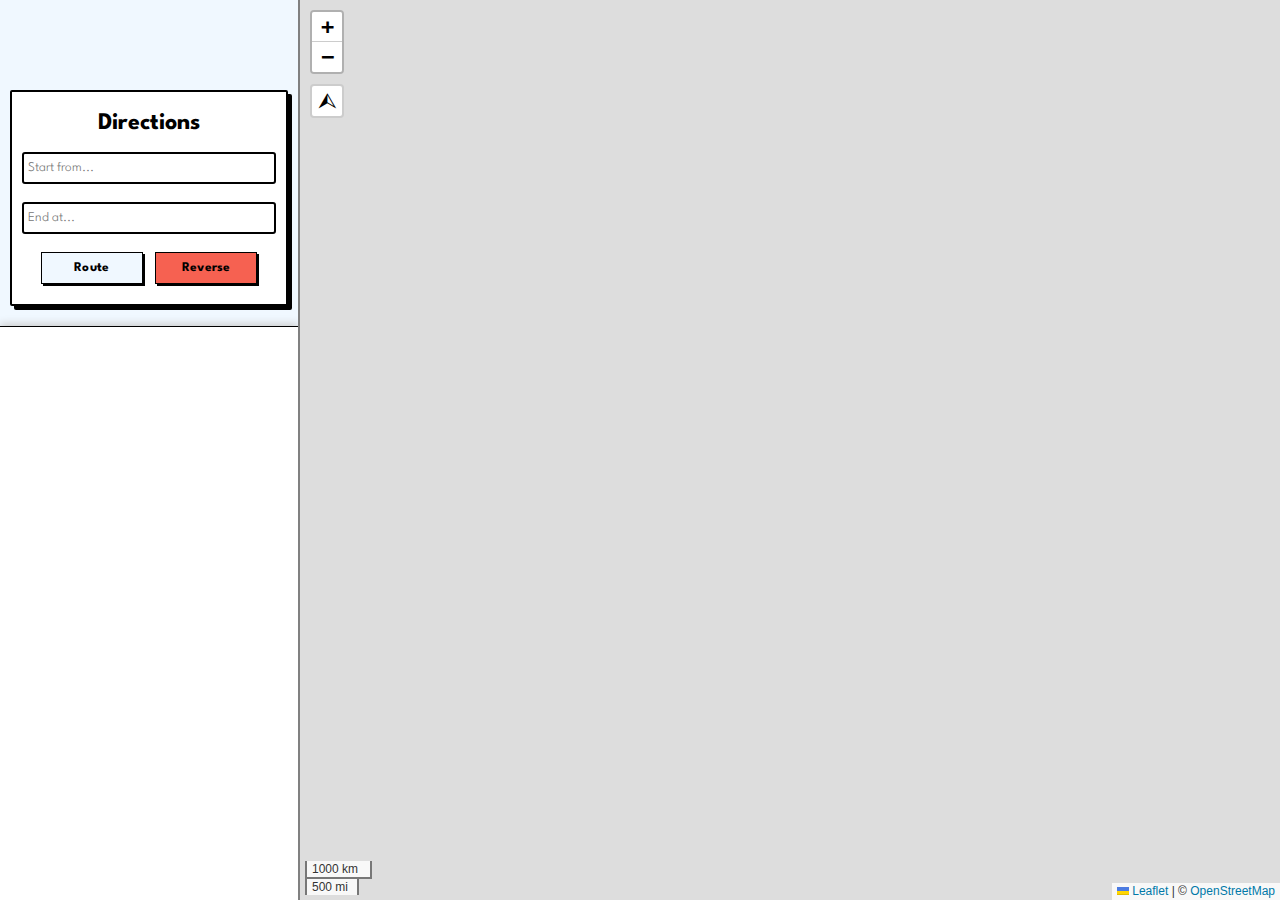
==== map/index.html @ 07511637 "Testing localstorage for emergency" ====
<!DOCTYPE html>
<html>
    <head>
        <!-- CSS -->
        <link rel="stylesheet" href="../css/leaflet.css"/>
        <link rel="stylesheet" href="../css/leaflet-routing-machine.css"/>
        <link rel="stylesheet" href="../css/map.css" />
    <body>
        <section id="sidebar">
            <form id="directions-form" onsubmit="routeFromInput(event)">
                <h2>Directions</h2>
                <input class="direction-input" id="from" name="from" placeholder="Start from..." type="text"/>
                <input class="direction-input" id="to" name="to" placeholder="End at..." type="text"/>
                <div id="form-buttons-container">
                    <input class='form-button' id='directions-route' type="submit" value="Route"/>
                    <input class='form-button' id='directions-reverse' type="button" value="Reverse"/>
                </div>
            </form> 
            <div id="alt-options">
                <!-- Have alternate options -->
                <!-- AKA, change emergency, or change chosen destination -->
                <div id="placeholder">
                    <!-- ... will have alt. options.
                    Change emergency dropdown, change chosen destination for emergency, switch from car to walking, & so on. -->
                </div>
            </div>
        </section>
        <div id="map"></div>
    
        <!-- NOTE: Order of import is important. -->
        <script src="../js/leaflet.js"></script>
        <script src="../js/leaflet-routing-machine.js"></script>
        <script src="../js/apis.js"></script>
        <script src="../js/map.js"></script>
    </body>
</html>
---- css/leaflet.css ----
/* required styles */

.leaflet-pane,
.leaflet-tile,
.leaflet-marker-icon,
.leaflet-marker-shadow,
.leaflet-tile-container,
.leaflet-pane > svg,
.leaflet-pane > canvas,
.leaflet-zoom-box,
.leaflet-image-layer,
.leaflet-layer {
	position: absolute;
	left: 0;
	top: 0;
	}
.leaflet-container {
	overflow: hidden;
	}
.leaflet-tile,
.leaflet-marker-icon,
.leaflet-marker-shadow {
	-webkit-user-select: none;
	   -moz-user-select: none;
	        user-select: none;
	  -webkit-user-drag: none;
	}
/* Prevents IE11 from highlighting tiles in blue */
.leaflet-tile::selection {
	background: transparent;
}
/* Safari renders non-retina tile on retina better with this, but Chrome is worse */
.leaflet-safari .leaflet-tile {
	image-rendering: -webkit-optimize-contrast;
	}
/* hack that prevents hw layers "stretching" when loading new tiles */
.leaflet-safari .leaflet-tile-container {
	width: 1600px;
	height: 1600px;
	-webkit-transform-origin: 0 0;
	}
.leaflet-marker-icon,
.leaflet-marker-shadow {
	display: block;
	}
/* .leaflet-container svg: reset svg max-width decleration shipped in Joomla! (joomla.org) 3.x */
/* .leaflet-container img: map is broken in FF if you have max-width: 100% on tiles */
.leaflet-container .leaflet-overlay-pane svg {
	max-width: none !important;
	max-height: none !important;
	}
.leaflet-container .leaflet-marker-pane img,
.leaflet-container .leaflet-shadow-pane img,
.leaflet-container .leaflet-tile-pane img,
.leaflet-container img.leaflet-image-layer,
.leaflet-container .leaflet-tile {
	max-width: none !important;
	max-height: none !important;
	width: auto;
	padding: 0;
	}

.leaflet-container img.leaflet-tile {
	/* See: https://bugs.chromium.org/p/chromium/issues/detail?id=600120 */
	mix-blend-mode: plus-lighter;
}

.leaflet-container.leaflet-touch-zoom {
	-ms-touch-action: pan-x pan-y;
	touch-action: pan-x pan-y;
	}
.leaflet-container.leaflet-touch-drag {
	-ms-touch-action: pinch-zoom;
	/* Fallback for FF which doesn't support pinch-zoom */
	touch-action: none;
	touch-action: pinch-zoom;
}
.leaflet-container.leaflet-touch-drag.leaflet-touch-zoom {
	-ms-touch-action: none;
	touch-action: none;
}
.leaflet-container {
	-webkit-tap-highlight-color: transparent;
}
.leaflet-container a {
	-webkit-tap-highlight-color: rgba(51, 181, 229, 0.4);
}
.leaflet-tile {
	filter: inherit;
	visibility: hidden;
	}
.leaflet-tile-loaded {
	visibility: inherit;
	}
.leaflet-zoom-box {
	width: 0;
	height: 0;
	-moz-box-sizing: border-box;
	     box-sizing: border-box;
	z-index: 800;
	}
/* workaround for https://bugzilla.mozilla.org/show_bug.cgi?id=888319 */
.leaflet-overlay-pane svg {
	-moz-user-select: none;
	}

.leaflet-pane         { z-index: 400; }

.leaflet-tile-pane    { z-index: 200; }
.leaflet-overlay-pane { z-index: 400; }
.leaflet-shadow-pane  { z-index: 500; }
.leaflet-marker-pane  { z-index: 600; }
.leaflet-tooltip-pane   { z-index: 650; }
.leaflet-popup-pane   { z-index: 700; }

.leaflet-map-pane canvas { z-index: 100; }
.leaflet-map-pane svg    { z-index: 200; }

.leaflet-vml-shape {
	width: 1px;
	height: 1px;
	}
.lvml {
	behavior: url(#default#VML);
	display: inline-block;
	position: absolute;
	}


/* control positioning */

.leaflet-control {
	position: relative;
	z-index: 800;
	pointer-events: visiblePainted; /* IE 9-10 doesn't have auto */
	pointer-events: auto;
	}
.leaflet-top,
.leaflet-bottom {
	position: absolute;
	z-index: 1000;
	pointer-events: none;
	}
.leaflet-top.leaflet-left {
	display: flex;
	flex-direction: column;
	justify-content: center;
	align-items: center;
}
.leaflet-top {
	top: 0;
	}
.leaflet-right {
	right: 0;
	}
.leaflet-bottom {
	bottom: 0;
	}
.leaflet-left {
	left: 0;
	}
.leaflet-control {
	float: left;
	clear: both;
	}
.leaflet-right .leaflet-control {
	float: right;
	}
.leaflet-top .leaflet-control {
	margin-top: 10px;
	}
.leaflet-bottom .leaflet-control {
	margin-bottom: 10px;
	}
.leaflet-left .leaflet-control {
	margin-left: 10px;
	}
.leaflet-right .leaflet-control {
	margin-right: 10px;
	}


/* zoom and fade animations */

.leaflet-fade-anim .leaflet-popup {
	opacity: 0;
	-webkit-transition: opacity 0.2s linear;
	   -moz-transition: opacity 0.2s linear;
	        transition: opacity 0.2s linear;
	}
.leaflet-fade-anim .leaflet-map-pane .leaflet-popup {
	opacity: 1;
	}
.leaflet-zoom-animated {
	-webkit-transform-origin: 0 0;
	    -ms-transform-origin: 0 0;
	        transform-origin: 0 0;
	}
svg.leaflet-zoom-animated {
	will-change: transform;
}

.leaflet-zoom-anim .leaflet-zoom-animated {
	-webkit-transition: -webkit-transform 0.25s cubic-bezier(0,0,0.25,1);
	   -moz-transition:    -moz-transform 0.25s cubic-bezier(0,0,0.25,1);
	        transition:         transform 0.25s cubic-bezier(0,0,0.25,1);
	}
.leaflet-zoom-anim .leaflet-tile,
.leaflet-pan-anim .leaflet-tile {
	-webkit-transition: none;
	   -moz-transition: none;
	        transition: none;
	}

.leaflet-zoom-anim .leaflet-zoom-hide {
	visibility: hidden;
	}


/* cursors */

.leaflet-interactive {
	cursor: pointer;
	}
.leaflet-grab {
	cursor: -webkit-grab;
	cursor:    -moz-grab;
	cursor:         grab;
	}
.leaflet-crosshair,
.leaflet-crosshair .leaflet-interactive {
	cursor: crosshair;
	}
.leaflet-popup-pane,
.leaflet-control {
	cursor: auto;
	}
.leaflet-dragging .leaflet-grab,
.leaflet-dragging .leaflet-grab .leaflet-interactive,
.leaflet-dragging .leaflet-marker-draggable {
	cursor: move;
	cursor: -webkit-grabbing;
	cursor:    -moz-grabbing;
	cursor:         grabbing;
	}

/* marker & overlays interactivity */
.leaflet-marker-icon,
.leaflet-marker-shadow,
.leaflet-image-layer,
.leaflet-pane > svg path,
.leaflet-tile-container {
	pointer-events: none;
	}

.leaflet-marker-icon.leaflet-interactive,
.leaflet-image-layer.leaflet-interactive,
.leaflet-pane > svg path.leaflet-interactive,
svg.leaflet-image-layer.leaflet-interactive path {
	pointer-events: visiblePainted; /* IE 9-10 doesn't have auto */
	pointer-events: auto;
	}

/* visual tweaks */

.leaflet-container {
	background: #ddd;
	outline-offset: 1px;
	}
.leaflet-container a {
	color: #0078A8;
	}
.leaflet-zoom-box {
	border: 2px dotted #38f;
	background: rgba(255,255,255,0.5);
	}


/* general typography */
.leaflet-container {
	font-family: "Helvetica Neue", Arial, Helvetica, sans-serif;
	font-size: 12px;
	font-size: 0.75rem;
	line-height: 1.5;
	}


/* general toolbar styles */

.leaflet-bar {
	box-shadow: 0 1px 5px rgba(0,0,0,0.65);
	border-radius: 4px;
	}
.leaflet-bar a {
	background-color: #fff;
	border-bottom: 1px solid #ccc;
	width: 26px;
	height: 26px;
	line-height: 26px;
	display: block;
	text-align: center;
	text-decoration: none;
	color: black;
	}
.leaflet-bar a,
.leaflet-control-layers-toggle {
	background-position: 50% 50%;
	background-repeat: no-repeat;
	display: block;
	}
.leaflet-bar a:hover,
.leaflet-bar a:focus {
	background-color: #f4f4f4;
	}
.leaflet-bar a:first-child {
	border-top-left-radius: 4px;
	border-top-right-radius: 4px;
	}
.leaflet-bar a:last-child {
	border-bottom-left-radius: 4px;
	border-bottom-right-radius: 4px;
	border-bottom: none;
	}
.leaflet-bar a.leaflet-disabled {
	cursor: default;
	background-color: #f4f4f4;
	color: #bbb;
	}

.leaflet-touch .leaflet-bar a {
	width: 30px;
	height: 30px;
	line-height: 30px;
	}
.leaflet-touch .leaflet-bar a:first-child {
	border-top-left-radius: 2px;
	border-top-right-radius: 2px;
	}
.leaflet-touch .leaflet-bar a:last-child {
	border-bottom-left-radius: 2px;
	border-bottom-right-radius: 2px;
	}

/* zoom control */

.leaflet-control-zoom-in,
.leaflet-control-zoom-out {
	font: bold 18px 'Lucida Console', Monaco, monospace;
	text-indent: 1px;
	}

.leaflet-touch .leaflet-control-zoom-in, .leaflet-touch .leaflet-control-zoom-out  {
	font-size: 22px;
	}


/* layers control */

.leaflet-control-layers {
	box-shadow: 0 1px 5px rgba(0,0,0,0.4);
	background: #fff;
	border-radius: 5px;
	}
.leaflet-control-layers-toggle {
	background-image: url(images/layers.png);
	width: 36px;
	height: 36px;
	}
.leaflet-retina .leaflet-control-layers-toggle {
	background-image: url(images/layers-2x.png);
	background-size: 26px 26px;
	}
.leaflet-touch .leaflet-control-layers-toggle {
	width: 44px;
	height: 44px;
	}
.leaflet-control-layers .leaflet-control-layers-list,
.leaflet-control-layers-expanded .leaflet-control-layers-toggle {
	display: none;
	}
.leaflet-control-layers-expanded .leaflet-control-layers-list {
	display: block;
	position: relative;
	}
.leaflet-control-layers-expanded {
	padding: 6px 10px 6px 6px;
	color: #333;
	background: #fff;
	}
.leaflet-control-layers-scrollbar {
	overflow-y: scroll;
	overflow-x: hidden;
	padding-right: 5px;
	}
.leaflet-control-layers-selector {
	margin-top: 2px;
	position: relative;
	top: 1px;
	}
.leaflet-control-layers label {
	display: block;
	font-size: 13px;
	font-size: 1.08333em;
	}
.leaflet-control-layers-separator {
	height: 0;
	border-top: 1px solid #ddd;
	margin: 5px -10px 5px -6px;
	}

/* Default icon URLs */
.leaflet-default-icon-path { /* used only in path-guessing heuristic, see L.Icon.Default */
	background-image: url(https://unpkg.com/leaflet@1.7.1/dist/images/marker-icon.png);
	}


/* attribution and scale controls */

.leaflet-container .leaflet-control-attribution {
	background: #fff;
	background: rgba(255, 255, 255, 0.8);
	margin: 0;
	}
.leaflet-control-attribution,
.leaflet-control-scale-line {
	padding: 0 5px;
	color: #333;
	line-height: 1.4;
	}
.leaflet-control-attribution a {
	text-decoration: none;
	}
.leaflet-control-attribution a:hover,
.leaflet-control-attribution a:focus {
	text-decoration: underline;
	}
.leaflet-attribution-flag {
	display: inline !important;
	vertical-align: baseline !important;
	width: 1em;
	height: 0.6669em;
	}
.leaflet-left .leaflet-control-scale {
	margin-left: 5px;
	}
.leaflet-bottom .leaflet-control-scale {
	margin-bottom: 5px;
	}
.leaflet-control-scale-line {
	border: 2px solid #777;
	border-top: none;
	line-height: 1.1;
	padding: 2px 5px 1px;
	white-space: nowrap;
	-moz-box-sizing: border-box;
	     box-sizing: border-box;
	background: rgba(255, 255, 255, 0.8);
	text-shadow: 1px 1px #fff;
	}
.leaflet-control-scale-line:not(:first-child) {
	border-top: 2px solid #777;
	border-bottom: none;
	margin-top: -2px;
	}
.leaflet-control-scale-line:not(:first-child):not(:last-child) {
	border-bottom: 2px solid #777;
	}

.leaflet-touch .leaflet-control-attribution,
.leaflet-touch .leaflet-control-layers,
.leaflet-touch .leaflet-bar {
	box-shadow: none;
	}
.leaflet-touch .leaflet-control-layers,
.leaflet-touch .leaflet-bar {
	border: 2px solid rgba(0,0,0,0.2);
	background-clip: padding-box;
	}


/* popup */

.leaflet-popup {
	position: absolute;
	text-align: center;
	margin-bottom: 20px;
	}
.leaflet-popup-content-wrapper {
	padding: 1px;
	text-align: left;
	border-radius: 12px;
	}
.leaflet-popup-content {
	margin: 13px 24px 13px 20px;
	line-height: 1.3;
	font-size: 13px;
	font-size: 1.08333em;
	min-height: 1px;
	}
.leaflet-popup-content p {
	margin: 17px 0;
	margin: 1.3em 0;
	}
.leaflet-popup-tip-container {
	width: 40px;
	height: 20px;
	position: absolute;
	left: 50%;
	margin-top: -1px;
	margin-left: -20px;
	overflow: hidden;
	pointer-events: none;
	}
.leaflet-popup-tip {
	width: 17px;
	height: 17px;
	padding: 1px;

	margin: -10px auto 0;
	pointer-events: auto;

	-webkit-transform: rotate(45deg);
	   -moz-transform: rotate(45deg);
	    -ms-transform: rotate(45deg);
	        transform: rotate(45deg);
	}
.leaflet-popup-content-wrapper,
.leaflet-popup-tip {
	background: white;
	color: #333;
	box-shadow: 0 3px 14px rgba(0,0,0,0.4);
	}
.leaflet-container a.leaflet-popup-close-button {
	position: absolute;
	top: 0;
	right: 0;
	border: none;
	text-align: center;
	width: 24px;
	height: 24px;
	font: 16px/24px Tahoma, Verdana, sans-serif;
	color: #757575;
	text-decoration: none;
	background: transparent;
	}
.leaflet-container a.leaflet-popup-close-button:hover,
.leaflet-container a.leaflet-popup-close-button:focus {
	color: #585858;
	}
.leaflet-popup-scrolled {
	overflow: auto;
	}

.leaflet-oldie .leaflet-popup-content-wrapper {
	-ms-zoom: 1;
	}
.leaflet-oldie .leaflet-popup-tip {
	width: 24px;
	margin: 0 auto;

	-ms-filter: "progid:DXImageTransform.Microsoft.Matrix(M11=0.70710678, M12=0.70710678, M21=-0.70710678, M22=0.70710678)";
	filter: progid:DXImageTransform.Microsoft.Matrix(M11=0.70710678, M12=0.70710678, M21=-0.70710678, M22=0.70710678);
	}

.leaflet-oldie .leaflet-control-zoom,
.leaflet-oldie .leaflet-control-layers,
.leaflet-oldie .leaflet-popup-content-wrapper,
.leaflet-oldie .leaflet-popup-tip {
	border: 1px solid #999;
	}


/* div icon */

.leaflet-div-icon {
	background: #fff;
	border: 1px solid #666;
	}


/* Tooltip */
/* Base styles for the element that has a tooltip */
.leaflet-tooltip {
	position: absolute;
	padding: 6px;
	background-color: #fff;
	border: 1px solid #fff;
	border-radius: 3px;
	color: #222;
	white-space: nowrap;
	-webkit-user-select: none;
	-moz-user-select: none;
	-ms-user-select: none;
	user-select: none;
	pointer-events: none;
	box-shadow: 0 1px 3px rgba(0,0,0,0.4);
	}
.leaflet-tooltip.leaflet-interactive {
	cursor: pointer;
	pointer-events: auto;
	}
.leaflet-tooltip-top:before,
.leaflet-tooltip-bottom:before,
.leaflet-tooltip-left:before,
.leaflet-tooltip-right:before {
	position: absolute;
	pointer-events: none;
	border: 6px solid transparent;
	background: transparent;
	content: "";
	}

/* Directions */

.leaflet-tooltip-bottom {
	margin-top: 6px;
}
.leaflet-tooltip-top {
	margin-top: -6px;
}
.leaflet-tooltip-bottom:before,
.leaflet-tooltip-top:before {
	left: 50%;
	margin-left: -6px;
	}
.leaflet-tooltip-top:before {
	bottom: 0;
	margin-bottom: -12px;
	border-top-color: #fff;
	}
.leaflet-tooltip-bottom:before {
	top: 0;
	margin-top: -12px;
	margin-left: -6px;
	border-bottom-color: #fff;
	}
.leaflet-tooltip-left {
	margin-left: -6px;
}
.leaflet-tooltip-right {
	margin-left: 6px;
}
.leaflet-tooltip-left:before,
.leaflet-tooltip-right:before {
	top: 50%;
	margin-top: -6px;
	}
.leaflet-tooltip-left:before {
	right: 0;
	margin-right: -12px;
	border-left-color: #fff;
	}
.leaflet-tooltip-right:before {
	left: 0;
	margin-left: -12px;
	border-right-color: #fff;
	}

/* Printing */

@media print {
	/* Prevent printers from removing background-images of controls. */
	.leaflet-control {
		-webkit-print-color-adjust: exact;
		print-color-adjust: exact;
		}
	}
---- css/leaflet-routing-machine.css ----
@import url('https://fonts.googleapis.com/css2?family=Bebas+Neue&family=League+Spartan:wght@100;200;300;400;500;600;700;800;900&display=swap');

.leaflet-routing-container, .leaflet-routing-error {
    width: 320px;
    background-color: white;
    padding-top: 4px;
    transition: all 0.2s ease;
    box-sizing: border-box;
    font-family: 'League Spartan', sans-serif;
}

.leaflet-control-container .leaflet-routing-container-hide {
    width: 32px;
    height: 32px;
}

.leaflet-routing-container h2 {
    font-size: 14px;
}

.leaflet-routing-container h3 {
    font-size: 12px;
    font-weight: normal;
}

.leaflet-routing-collapsible .leaflet-routing-geocoders {
    margin-top: 20px;
}

.leaflet-routing-alt, .leaflet-routing-geocoders, .leaflet-routing-error {
    padding: 6px;
    margin-top: 2px;
    margin-bottom: 6px;
    border-bottom: 1px solid #ccc;
    max-height: 320px;
    overflow-y: auto;
    transition: all 0.2s ease;
}

.leaflet-control-container .leaflet-routing-container-hide .leaflet-routing-alt, 
.leaflet-control-container .leaflet-routing-container-hide .leaflet-routing-geocoders {
    display: none;
}

.leaflet-bar .leaflet-routing-alt:last-child {
    border-bottom: none;
}

.leaflet-routing-alt-minimized {
    color: #888;
    max-height: 64px;
    overflow: hidden;
    cursor: pointer;
}

.leaflet-routing-alt table {
    border-collapse: collapse;
}

.leaflet-routing-alt tr:hover {
    background-color: #eee;
    cursor: pointer;
}

.leaflet-routing-alt::-webkit-scrollbar {
    width: 8px;
}

.leaflet-routing-alt::-webkit-scrollbar-track {
    border-radius: 2px;
    background-color: #eee;
}

.leaflet-routing-alt::-webkit-scrollbar-thumb {
    border-radius: 2px;
    background-color: #888;
}

.leaflet-routing-icon {
    background-image: url('../public/leaflet-routing-machine/leaflet.routing.icons.png');
    -webkit-background-size: 240px 20px;
    background-size: 240px 20px;
    background-repeat: no-repeat;
    margin: 0;
    content: '';
    display: inline-block;
    vertical-align: top;
    width: 20px;
    height: 20px;
}

.leaflet-routing-icon-continue         { background-position: 0 0; }
.leaflet-routing-icon-sharp-right      { background-position: -20px 0; }
.leaflet-routing-icon-turn-right       { background-position: -40px 0; }
.leaflet-routing-icon-bear-right       { background-position: -60px 0; }
.leaflet-routing-icon-u-turn           { background-position: -80px 0; }
.leaflet-routing-icon-sharp-left       { background-position: -100px 0; }
.leaflet-routing-icon-turn-left        { background-position: -120px 0; }
.leaflet-routing-icon-bear-left        { background-position: -140px 0; }
.leaflet-routing-icon-depart           { background-position: -160px 0; }
.leaflet-routing-icon-enter-roundabout { background-position: -180px 0; }
.leaflet-routing-icon-arrive           { background-position: -200px 0; }
.leaflet-routing-icon-via              { background-position: -220px 0; }

.leaflet-routing-geocoders div {
    padding: 4px 0px 4px 0px;
}

.leaflet-routing-geocoders input {
    width: 303px;
    width: calc(100% - 4px);
    line-height: 1.67;
    border: 1px solid #ccc;
}

.leaflet-routing-geocoders button {
    font: bold 18px 'Lucida Console', Monaco, monospace;
    border: 1px solid #ccc;
    border-radius: 4px;
    background-color: white;
    margin: 0;
    margin-right: 3px;
    float: right;
    cursor: pointer;
    transition: background-color 0.2s ease;
}

.leaflet-routing-add-waypoint:after {
    content: '+';
}

.leaflet-routing-reverse-waypoints:after {
    font-weight: normal;
    content: '\21c5';
}

.leaflet-routing-geocoders button:hover {
    background-color: #eee;
}

.leaflet-routing-geocoders input,.leaflet-routing-remove-waypoint,.leaflet-routing-geocoder {
    position: relative;
}

.leaflet-routing-geocoder-result {
    font: 12px/1.5 "Helvetica Neue", Arial, Helvetica, sans-serif;
    position: absolute;
    max-height: 0;
    overflow: hidden;
    transition: all 0.5s ease;
    z-index: 1000; /* Arbitrary, but try to be above "most" things. */
}

.leaflet-routing-geocoder-result table {
    width: 100%;
    border: 1px solid #ccc;
    border-radius: 0 0 4px 4px;
    background-color: white;
    cursor: pointer;
}

.leaflet-routing-geocoder-result-open {
    max-height: 800px;
}

.leaflet-routing-geocoder-selected, .leaflet-routing-geocoder-result tr:hover {
    background-color: #eee;
}

.leaflet-routing-geocoder-no-results {
    font-style: italic;
    color: #888;
}

.leaflet-routing-remove-waypoint {
    background-color: transparent;
    display: inline-block;
    vertical-align: middle;
    cursor: pointer;
}

.leaflet-routing-remove-waypoint:after {
    position: absolute;
    display: block;
    width: 15px;
    height: 1px;
    z-index: 1;
    right: 1px;
    top: 4px;
    bottom: 0;
    margin: auto;
    padding: 2px;
    font-size: 18px;
    font-weight: bold;
    content: "\00d7";
    text-align: center;
    cursor: pointer;
    color: #ccc;
    background: white;
    padding-bottom: 16px;
    margin-top: -16px;
    padding-right: 4px;
    line-height: 1;
}

.leaflet-routing-remove-waypoint:hover {
    color: black;
}

.leaflet-routing-instruction-distance {
    width: 48px;
}

.leaflet-routing-collapse-btn {
    position: absolute;
    top: 0;
    right: 6px;
    font-size: 24px;
    color: #ccc;
    font-weight: bold;
}

.leaflet-routing-collapse-btn:after {
    content: '\00d7';
}

.leaflet-routing-container-hide .leaflet-routing-collapse-btn {
    position: relative;
    left: 4px;
    top: 4px;
    display: block;
    width: 26px;
    height: 23px;
    background-image: url('routing-icon.png');
}

.leaflet-routing-container-hide .leaflet-routing-collapse-btn:after {
    content: none;
}

.leaflet-top .leaflet-routing-container.leaflet-routing-container-hide {
    margin-top: 10px !important;
}
.leaflet-right .leaflet-routing-container.leaflet-routing-container-hide {
    margin-right: 10px !important;
}
.leaflet-bottom .leaflet-routing-container.leaflet-routing-container-hide {
    margin-bottom: 10px !important;
}
.leaflet-left .leaflet-routing-container.leaflet-routing-container-hide {
    margin-left: 10px !important;
}

@media only screen and (max-width: 640px) {
    .leaflet-routing-container {
        margin: 0 !important;
        padding: 0 !important;
        width: 100%;
        height: 100%;
    }
}
---- css/map.css ----
@import url('https://fonts.googleapis.com/css2?family=Bebas+Neue&family=League+Spartan:wght@100;200;300;400;500;600;700;800;900&display=swap');

* {
    margin: 0;
    box-sizing: border-box;
}

#map { 
    width: calc(100vw - clamp(200px, 30vw, 300px));
    position: absolute;
    height: 100vh;
    left: clamp(200px, 30vw, 300px);
    top: 0;
    margin: 0;
    padding: 0;
}

/** add maybe a slider to drag between sidebar and map **/

#sidebar {
    overflow-x: hidden;
    background: aliceblue;
    position: absolute;
    border-right: grey solid 2px;
    top: 0;
    left: 0;
    width: clamp(200px, 30vw, 300px);
    height: 100vh;
    overflow-y: scroll;
    display: flex;
    flex-direction: column;
    justify-content: center;
    align-items: center;
}

#directions-form {
    display: flex;
    flex-direction: column;
    justify-content: center;
    align-items: center;
    gap: 2vh;
    width: calc(100% - 20px);
    margin-top: 10vh;
    padding: 10px;
    padding-top: 20px;
    padding-bottom: 20px;
    border: solid 2px black;
    border-radius: 2px;
    box-shadow: 4px 4px black;
    background: white;
    color: black;
    font-family: 'League Spartan', sans-serif;
    font-weight: 700;
}

#form-buttons-container {
    width: 100%;
    display: flex;
    flex-wrap: wrap;
    flex-direction: row;
    justify-content: center;
    align-items: center;
    gap: 1vw;
}

.form-button {
    width: 40%;
    height: 2rem;
    font-family: 'League Spartan', sans-serif;
    font-weight: 700;
    letter-spacing: 0.02em;
    border: solid 1px black;
    cursor: pointer;
    box-shadow: 2px 2px black;
    transition: all 0.2s ease;
}

.form-button:hover {
    box-shadow: none;
}

#directions-route {
    background: aliceblue;
}

#directions-reverse {
    background: #f66151;
}

#alt-options {
    width: 100%;
    background: white;
    color: black;
    border-top: solid 1px black;
    height: 100%;
    overflow-y: scroll;
    overflow-x: hidden;
    margin-top: 20px;
    display: flex;
    flex-direction: column;
    justify-content: center;
    box-shadow: 0px -2px 8px rgb(202, 202, 202);
}

.direction-input {
    border: solid 2px black;
    border-radius: 3px;
    padding: 4px;
    width: 100%;
    height: 2rem;
    text-overflow: ellipsis;
    font-family: 'League Spartan', sans-serif;
    font-weight: 300;
}

.map-button {
    width: 34px;
    height: 34px;
    background: white;
    line-height: 30px;
    border-radius: 4px;
    cursor: pointer;
    text-decoration: none;
    color: black;
    font-size: 22px;
    text-align: center;
    font-family: bold 'Lucida Console', Monaco, monospace;
    border: 2px solid rgba(0,0,0,0.2);
}

.map-button:hover {
    background-color: #f4f4f4;
}
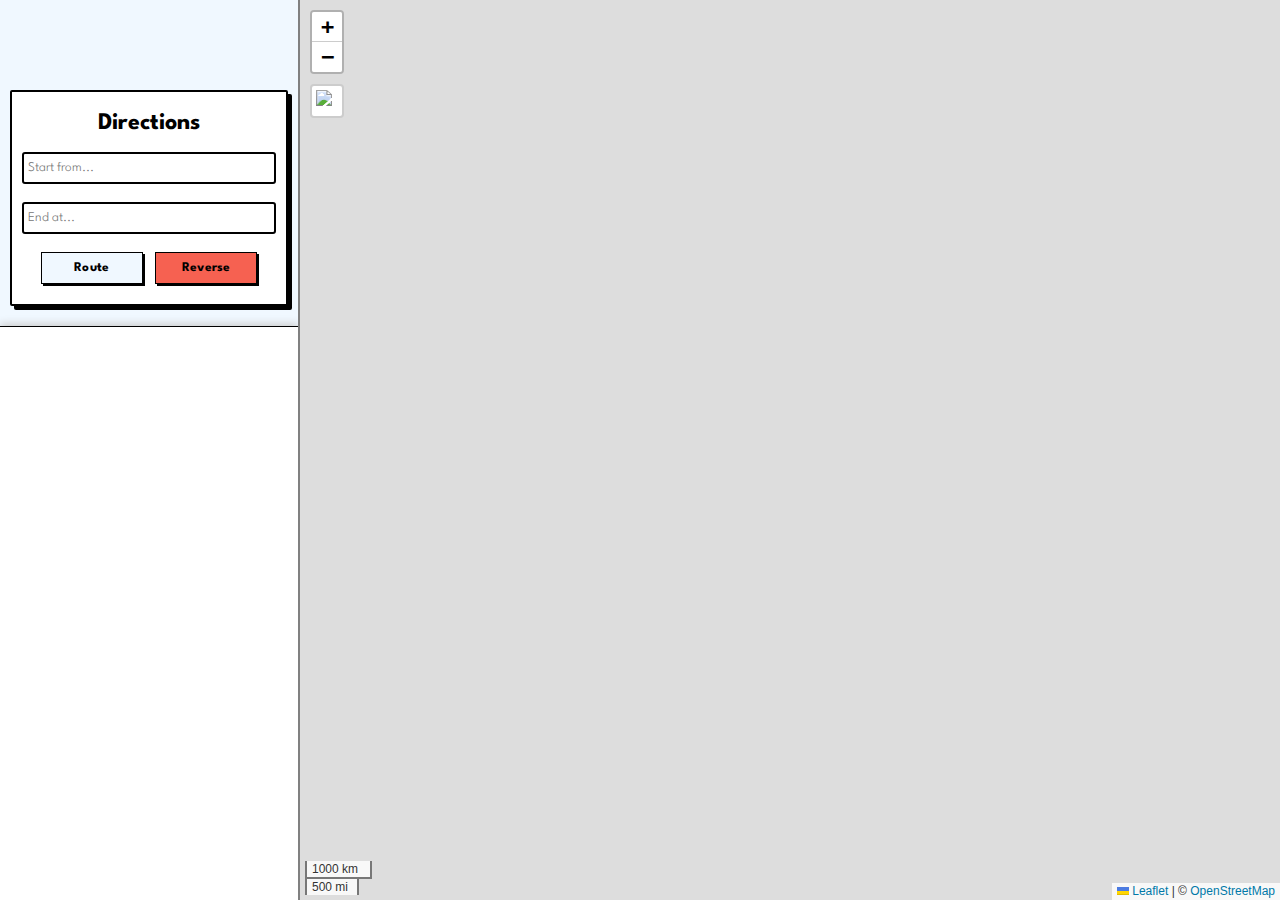
==== commit b995e888: "Implemented hospital functionality using HIFLD Open Database. Landing page submissions now actually " ====
--- a/map/index.html
+++ b/map/index.html
@@ -12,8 +12,8 @@
                 <input class="direction-input" id="from" name="from" placeholder="Start from..." type="text"/>
                 <input class="direction-input" id="to" name="to" placeholder="End at..." type="text"/>
                 <div id="form-buttons-container">
-                    <input class='form-button' id='directions-route' type="submit" value="Route"/>
-                    <input class='form-button' id='directions-reverse' type="button" value="Reverse"/>
+                    <input style="color: black;" class='form-button' id='directions-route' type="submit" value="Route"/>
+                    <input style="color: black;" class='form-button' id='directions-reverse' type="button" value="Reverse"/>
                 </div>
             </form> 
             <div id="alt-options">
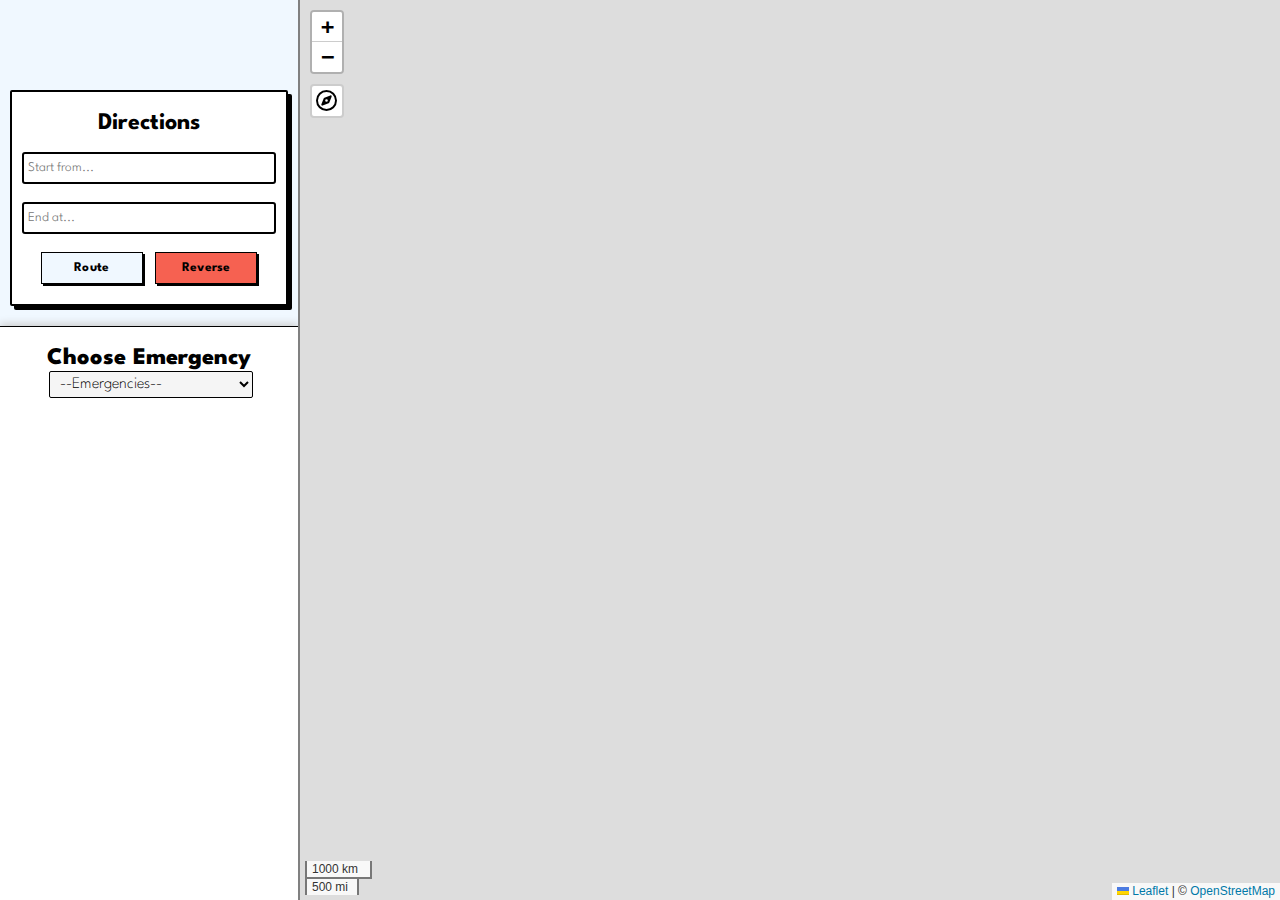
==== commit 92a5f672: "Added initial emergency change dropdown." ====
--- a/map/index.html
+++ b/map/index.html
@@ -17,13 +17,16 @@
                 </div>
             </form> 
             <div id="alt-options">
-                <!-- Have alternate options -->
-                <!-- AKA, change emergency, or change chosen destination -->
-                <div id="placeholder">
-                    <!-- ... will have alt. options.
-                    Change emergency dropdown, change chosen destination for emergency, switch from car to walking, & so on. -->
-                </div>
+                <form id="choose-emergency">
+                    <h2 id="emergency-choice-title">Choose Emergency</h2>
+                    <select name="emergencies" id="emergency-select">
+                        <option value="">--Emergencies--</option>
+                        <option value="hospital">Need Hospital</option>
+                        <option value="...">W.I.P</option>
+                    </select>
+                </form>
             </div>
+            
         </section>
         <div id="map"></div>
     
--- a/css/map.css
+++ b/css/map.css
@@ -26,7 +26,6 @@
     left: 0;
     width: clamp(200px, 30vw, 300px);
     height: 100vh;
-    overflow-y: scroll;
     display: flex;
     flex-direction: column;
     justify-content: center;
@@ -93,13 +92,41 @@
     color: black;
     border-top: solid 1px black;
     height: 100%;
+    padding: 20px;
     overflow-y: scroll;
     overflow-x: hidden;
     margin-top: 20px;
     display: flex;
     flex-direction: column;
-    justify-content: center;
+    align-items: center;
     box-shadow: 0px -2px 8px rgb(202, 202, 202);
+}
+
+#choose-emergency {
+    margin-bottom: 50px;
+}
+
+#emergency-choice-title {
+    font-family: 'League Spartan', sans-serif;
+    font-weight: 800;
+}
+
+select {
+    background-color: whitesmoke;
+    border: solid 1px black;
+    border-radius: 2px;
+    font-size: 1rem;
+    margin: 2px;
+    padding: 4px;
+    padding-left: 6px;
+    width: 100%;
+    font-family: 'League Spartan', sans-serif;
+    font-weight: 200;
+    cursor: pointer;
+}
+
+select:focus {
+    outline: solid 2px skyblue;
 }
 
 .direction-input {
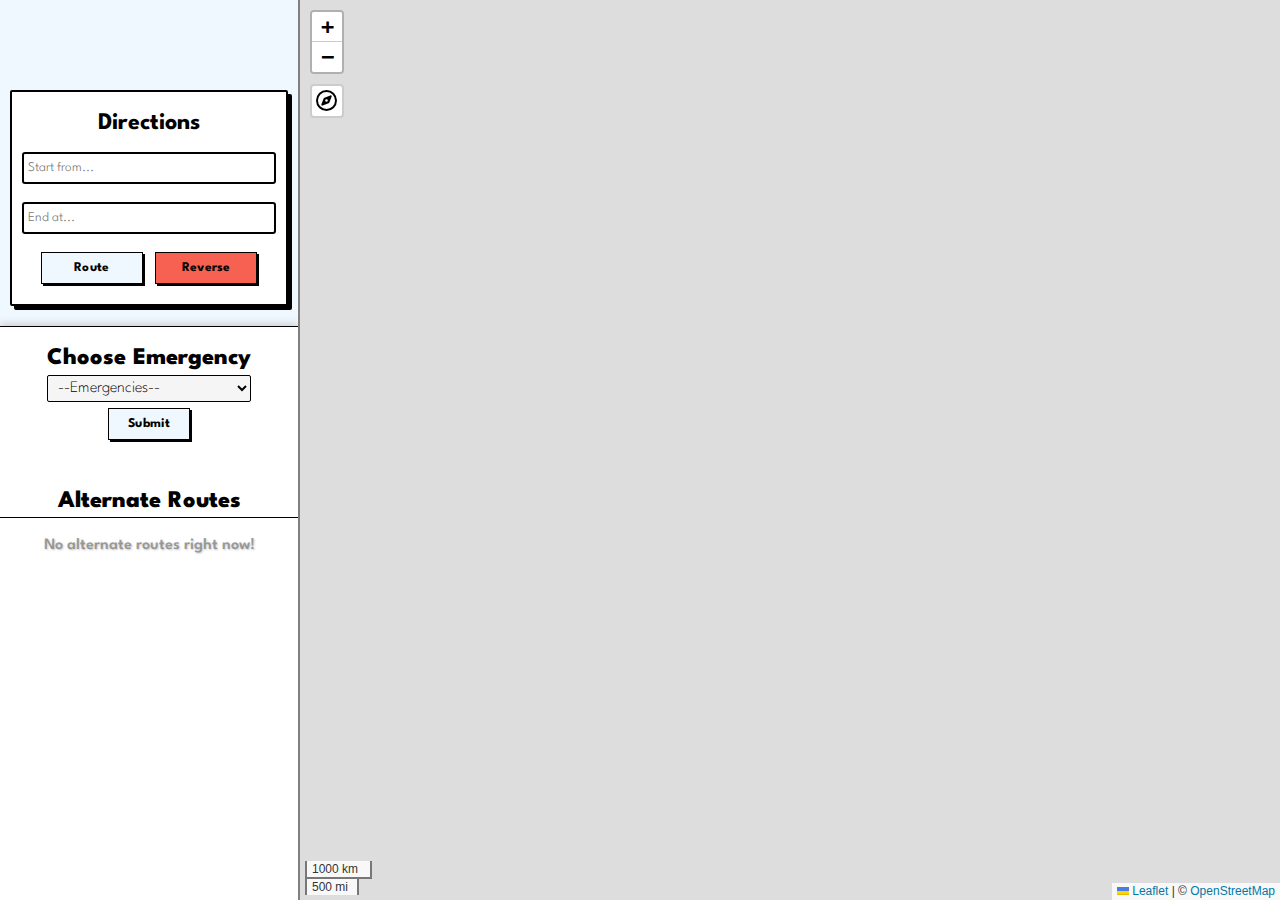
==== commit 7e9cb20c: "Added alternate routes feature." ====
--- a/map/index.html
+++ b/map/index.html
@@ -1,10 +1,16 @@
 <!DOCTYPE html>
 <html>
     <head>
+        <title>RoutER Map</title>
+        <link rel="icon" type="image/x-icon" href="../public/favicon_io/favicon.ico">
+        <link rel="manifest" href="../public/favicon_io/site.webmanifest">
         <!-- CSS -->
         <link rel="stylesheet" href="../css/leaflet.css"/>
         <link rel="stylesheet" href="../css/leaflet-routing-machine.css"/>
         <link rel="stylesheet" href="../css/map.css" />
+        
+        <!-- Meta tags -->
+        <meta name="viewport" content="width=device-width, initial-scale=1.0">
     <body>
         <section id="sidebar">
             <form id="directions-form" onsubmit="routeFromInput(event)">
@@ -24,9 +30,14 @@
                         <option value="hospital">Need Hospital</option>
                         <option value="...">W.I.P</option>
                     </select>
+                    <input style="color: black;" class="form-button" id="choose-emergency-button" type="submit" value="Submit">
                 </form>
+                <h2 id="alt-routes-title">Alternate Routes</h2>
+                <div id="alternate-routes">
+                    <!-- Will be filled with alternate solution locations -->
+                    <div id="no-alts">No alternate routes right now!</div>
+                </div>
             </div>
-            
         </section>
         <div id="map"></div>
     
--- a/css/map.css
+++ b/css/map.css
@@ -6,10 +6,10 @@
 }
 
 #map { 
-    width: calc(100vw - clamp(200px, 30vw, 300px));
+    width: calc(100vw - clamp(150px, 30vw, 300px));
     position: absolute;
     height: 100vh;
-    left: clamp(200px, 30vw, 300px);
+    left: clamp(150px, 30vw, 300px);
     top: 0;
     margin: 0;
     padding: 0;
@@ -24,7 +24,7 @@
     border-right: grey solid 2px;
     top: 0;
     left: 0;
-    width: clamp(200px, 30vw, 300px);
+    width: clamp(150px, 30vw, 300px);
     height: 100vh;
     display: flex;
     flex-direction: column;
@@ -63,13 +63,14 @@
 }
 
 .form-button {
-    width: 40%;
+    width: clamp(70px, 40%, 2000px);
     height: 2rem;
     font-family: 'League Spartan', sans-serif;
     font-weight: 700;
     letter-spacing: 0.02em;
     border: solid 1px black;
     cursor: pointer;
+    padding: 2px;
     box-shadow: 2px 2px black;
     transition: all 0.2s ease;
 }
@@ -92,7 +93,6 @@
     color: black;
     border-top: solid 1px black;
     height: 100%;
-    padding: 20px;
     overflow-y: scroll;
     overflow-x: hidden;
     margin-top: 20px;
@@ -103,7 +103,17 @@
 }
 
 #choose-emergency {
-    margin-bottom: 50px;
+    padding: 20px;
+    padding-bottom: 30px;
+    display: flex;
+    flex-direction: column;
+    justify-content: center;
+    align-items: center;
+    gap: 4px;
+}
+
+#choose-emergency-button {
+    background: aliceblue;
 }
 
 #emergency-choice-title {
@@ -127,6 +137,60 @@
 
 select:focus {
     outline: solid 2px skyblue;
+}
+
+#alt-routes-title {
+    font-family: 'League Spartan', sans-serif;
+    font-weight: 800;
+    padding-top: 20px;
+    padding-bottom: 5px;
+    border-bottom: solid 1px black;
+    width: 100%;
+    text-align: center;
+}
+
+#alternate-routes {
+    height: 100%;
+    padding: 20px;
+    font-family: 'League Spartan', sans-serif;
+    font-weight: 600;
+    display: flex;
+    flex-direction: column;
+    align-items: center;
+    gap: 10px;
+    overflow-y: scroll;
+}
+
+#no-alts {
+    color: rgba(128, 128, 128, 0.767);
+    text-shadow: 1px 1px 2px rgba(0, 0, 0, 0.212);
+}
+
+.alternate-route {
+    display: flex;
+    flex-direction: column;
+    gap: 4px;
+    padding: 10px;
+    border-radius: 2px;
+    border: solid 2px black;
+}
+
+.alternate-route-button {
+    margin-left: calc(70% - clamp(70px, 40%, 2000px));
+}
+
+.open {
+    background-color: aquamarine;
+    width: fit-content;
+    padding: 4px;
+    border-radius: 4px;
+}
+
+.closed {
+    background-color: #f66151;
+    width: fit-content;
+    padding: 2px;
+    border-radius: 4px;
 }
 
 .direction-input {
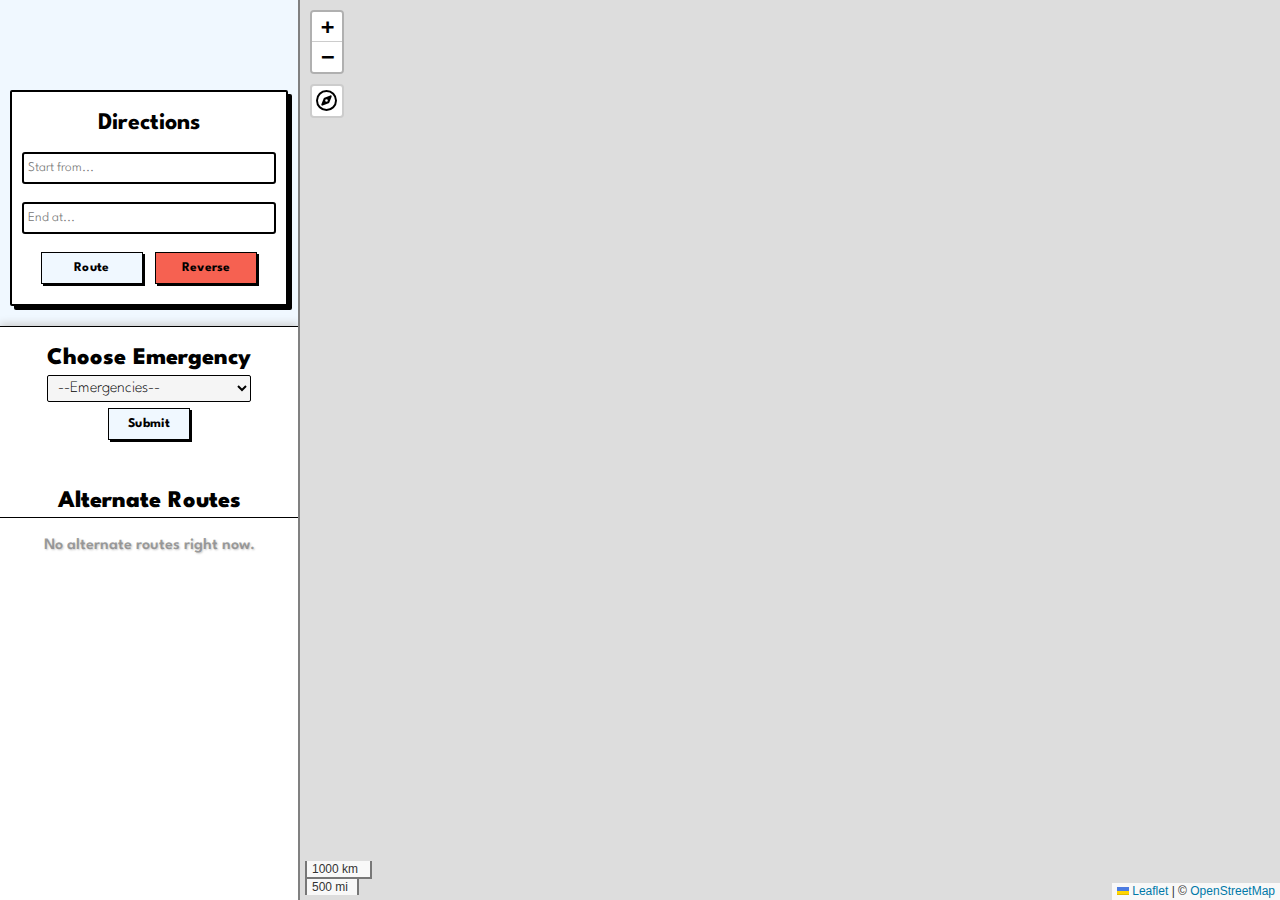
==== commit 5c54460f: "Choose emergency dropdown functionality is now implemented. Added both evacuation shelter and post-d" ====
--- a/map/index.html
+++ b/map/index.html
@@ -23,19 +23,20 @@
                 </div>
             </form> 
             <div id="alt-options">
-                <form id="choose-emergency">
+                <form id="choose-emergency" onsubmit="changeEmergencyTo(event)">
                     <h2 id="emergency-choice-title">Choose Emergency</h2>
                     <select name="emergencies" id="emergency-select">
                         <option value="">--Emergencies--</option>
                         <option value="hospital">Need Hospital</option>
-                        <option value="...">W.I.P</option>
+                        <option value="evacuation">Evacuation Shelter</option>
+                        <option value="post-disaster shelters">Post-Disaster Shelter</option>
                     </select>
                     <input style="color: black;" class="form-button" id="choose-emergency-button" type="submit" value="Submit">
                 </form>
                 <h2 id="alt-routes-title">Alternate Routes</h2>
                 <div id="alternate-routes">
                     <!-- Will be filled with alternate solution locations -->
-                    <div id="no-alts">No alternate routes right now!</div>
+                    <div id="no-alts">No alternate routes right now.</div>
                 </div>
             </div>
         </section>
--- a/css/map.css
+++ b/css/map.css
@@ -173,6 +173,7 @@
     padding: 10px;
     border-radius: 2px;
     border: solid 2px black;
+    background-color: white;
 }
 
 .alternate-route-button {
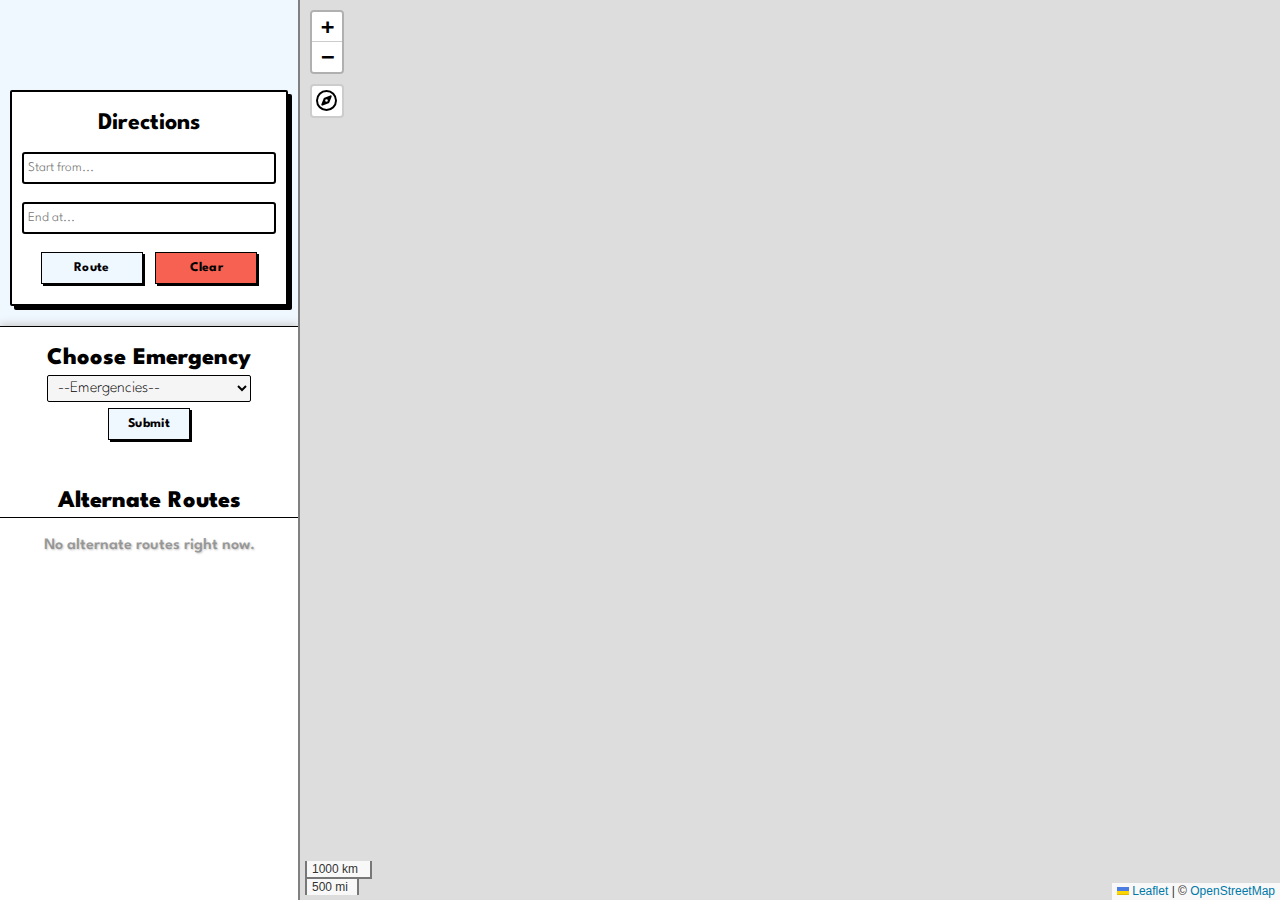
==== commit ccea6e0c: "Alt-routes buttons now work" ====
--- a/map/index.html
+++ b/map/index.html
@@ -19,7 +19,7 @@
                 <input class="direction-input" id="to" name="to" placeholder="End at..." type="text"/>
                 <div id="form-buttons-container">
                     <input style="color: black;" class='form-button' id='directions-route' type="submit" value="Route"/>
-                    <input style="color: black;" class='form-button' id='directions-reverse' type="button" value="Reverse"/>
+                    <input style="color: black;" class='form-button' id='directions-clear' type="button" onclick="clearDirections()" value="Clear"/>
                 </div>
             </form> 
             <div id="alt-options">
--- a/css/map.css
+++ b/css/map.css
@@ -83,7 +83,7 @@
     background: aliceblue;
 }
 
-#directions-reverse {
+#directions-clear {
     background: #f66151;
 }
 
